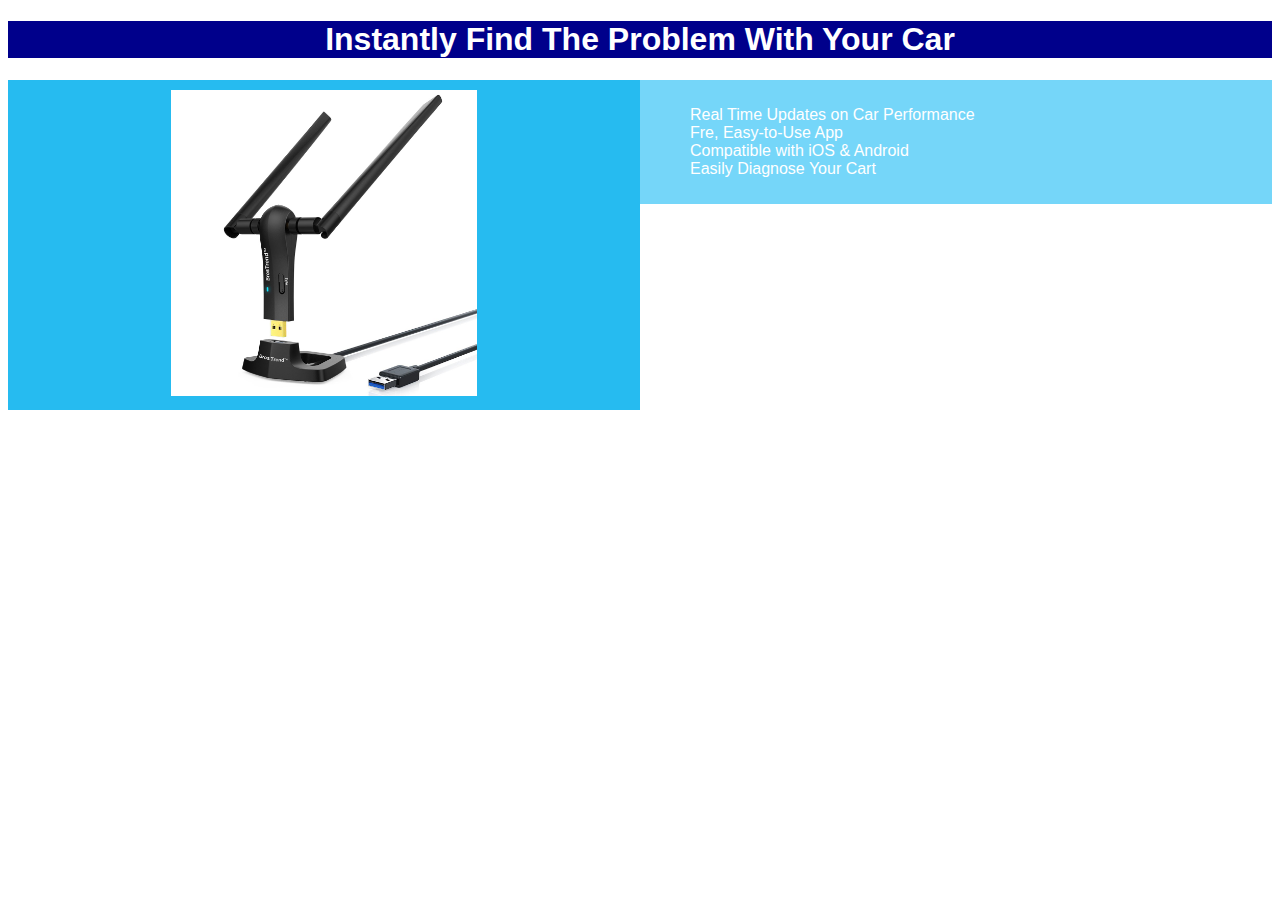
==== 4_responsive/index.html @ cf66b10a "final" ====
<!DOCTYPE html>
<html>
<head>
    <meta name="viewport" content="width=device-width, initial-scale=1.0">

    <link rel="stylesheet" type="text/css" href="main.css">

</head>
<body>

<div class="header-wrapper">
    <h1>Instantly Find The Problem With Your Car</h1>
</div>
<div class="wrapper">

    <div class="c">

       <img src="img/antenna.jpg">
    </div>
    <div class="c">

        <ul>
            <li class="points">Real Time Updates on Car Performance</li>
            <li class="points">Fre, Easy-to-Use App</li>
            <li class="points">Compatible with iOS & Android</li>
            <li class="points">Easily Diagnose Your Cart</li>
        </ul>
    </div>
</div>





</body>
</html>
---- 4_responsive/main.css ----
/* Mobile first */
.c {
    float: left;
    width: 100%;
}

/* Responsive column widths */
@media (min-width: 500px) {
    /* 1 */
    .c:first-child:last-child {
        width: 100%;
    }

    /* 2 */
    .c:nth-last-child(2):first-child,
    .c:nth-last-child(2):first-child + .c {
        width: 50%;
    }

    /* 3 */
    .c {
        width: 33.33333%;
    }

    /* 1 extra */
    .c:nth-child(3n + 1):last-child {
        width: 100%;
    }

    /* 2 extra */
    .c:nth-child(3n + 1):nth-last-child(2),
    .c:nth-child(3n + 1):nth-last-child(2) + .c {
        width: 50%;
    }
}


/* general styling */


/* general scaffolding */
body {
    font-family: Arial, Helvetica, sans-serif;
    color: #343536;
}
.header-wrapper{
    background-color: darkblue;
    text-align: center;
    color: white;

}
.wrapper {

}
.wrapper:before,
.wrapper:after{
    content: ' ';
    display: table;
    clear: both;
}


/* coloring/sizing */
.c {
    background-color: #75d6f9;
    color: white;
    padding: 10px;
    box-sizing: border-box;
    moz-box-sizing: border-box;
    text-align: center;
}
.c img{
    height:  auto;
    width: 50%;
}

.c:nth-child(3n - 2) {
    background-color: #26bbf0;
}
.c:nth-child(3n) {
    background-color: #11a3d7;
}
.points{
    text-align: left;
    list-style-type: none;

}
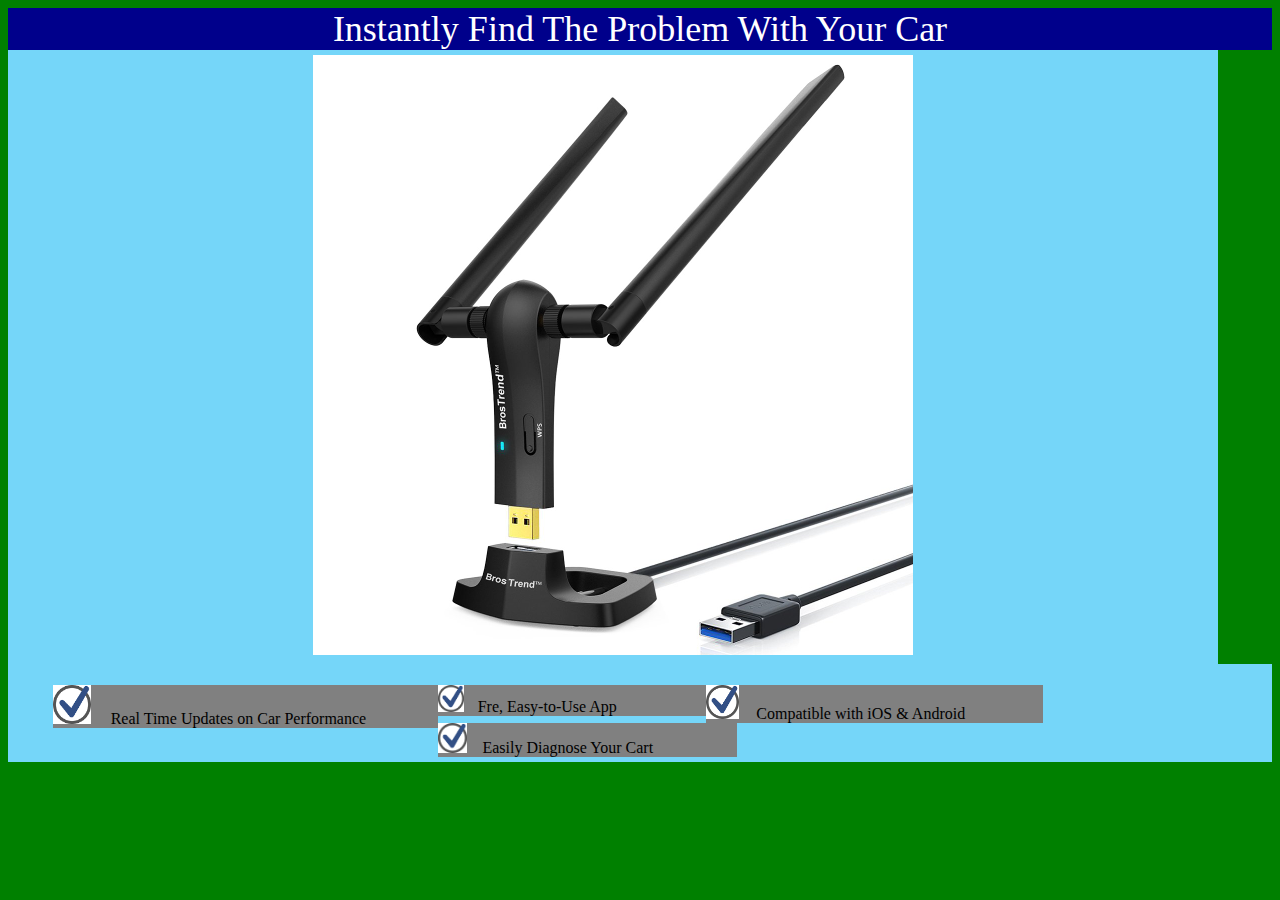
==== commit a4e8c92e: "2hrs" ====
--- a/4_responsive/index.html
+++ b/4_responsive/index.html
@@ -9,21 +9,21 @@
 <body>
 
 <div class="header-wrapper">
-    <h1>Instantly Find The Problem With Your Car</h1>
+    Instantly Find The Problem With Your Car
 </div>
 <div class="wrapper">
 
     <div class="c">
 
-       <img src="img/antenna.jpg">
+       <img src="img/antenna.jpg" alt="tv antenna"/>
     </div>
     <div class="c">
 
         <ul>
-            <li class="points">Real Time Updates on Car Performance</li>
-            <li class="points">Fre, Easy-to-Use App</li>
-            <li class="points">Compatible with iOS & Android</li>
-            <li class="points">Easily Diagnose Your Cart</li>
+            <li class="points"><div class="pointDiv"><img src="img/check.png" />Real Time Updates on Car Performance</li>
+            <li class="points"><div class="pointDiv"><img src="img/check.png" />Fre, Easy-to-Use App</li>
+            <li class="points"><div class="pointDiv"><img src="img/check.png" />Compatible with iOS & Android</li>
+            <li class="points"><div class="pointDiv"><img src="img/check.png" />Easily Diagnose Your Cart</li>
         </ul>
     </div>
 </div>
--- a/4_responsive/main.css
+++ b/4_responsive/main.css
@@ -1,88 +1,80 @@
-
-/* Mobile first */
-.c {
-    float: left;
-    width: 100%;
+/* Set the background color of body to tan */
+body {
+    background-color: tan;
 }
 
-/* Responsive column widths */
-@media (min-width: 500px) {
-    /* 1 */
-    .c:first-child:last-child {
-        width: 100%;
+
+/* On screens that are 2400px  */
+@media screen and (max-width: 2400px) {
+    body {
+        background-color: green;
     }
 
-    /* 2 */
-    .c:nth-last-child(2):first-child,
-    .c:nth-last-child(2):first-child + .c {
-        width: 50%;
-    }
-
-    /* 3 */
-    .c {
-        width: 33.33333%;
-    }
-
-    /* 1 extra */
-    .c:nth-child(3n + 1):last-child {
-        width: 100%;
-    }
-
-    /* 2 extra */
-    .c:nth-child(3n + 1):nth-last-child(2),
-    .c:nth-child(3n + 1):nth-last-child(2) + .c {
-        width: 50%;
+    .header-wrapper{
+        font-size: 36px;
     }
 }
 
 
-/* general styling */
+/* On screens that are 992px or less*/
+@media screen and (max-width: 992px) {
+    body {
+        background-color: blue;
+    }
+
+    .header-wrapper{
+        font-size: 22px;
+    }
+}
+
+/* On screens that are 400px or less */
+@media screen and (max-width: 400px) {
+    body {
+        background-color: olive;
+    }
+
+    .header-wrapper{
+        font-size: 16px;
+    }
+}
 
 
-/* general scaffolding */
-body {
-    font-family: Arial, Helvetica, sans-serif;
-    color: #343536;
-}
 .header-wrapper{
     background-color: darkblue;
     text-align: center;
     color: white;
-
-}
-.wrapper {
-
-}
-.wrapper:before,
-.wrapper:after{
-    content: ' ';
-    display: table;
-    clear: both;
 }
 
-
-/* coloring/sizing */
 .c {
     background-color: #75d6f9;
     color: white;
-    padding: 10px;
+    padding: 5px;
     box-sizing: border-box;
     moz-box-sizing: border-box;
     text-align: center;
+
+    float: left;
 }
 .c img{
     height:  auto;
     width: 50%;
+
 }
 
-.c:nth-child(3n - 2) {
-    background-color: #26bbf0;
-}
-.c:nth-child(3n) {
-    background-color: #11a3d7;
-}
+
 .points{
     text-align: left;
     list-style-type: none;
+    background-color: grey;
+    color:black;
+    vertical-align: middle;
+    float: left;
 
+}
+
+.points img{
+
+    width: 10%;
+    height: auto;
+    margin-right: 5%;
 }